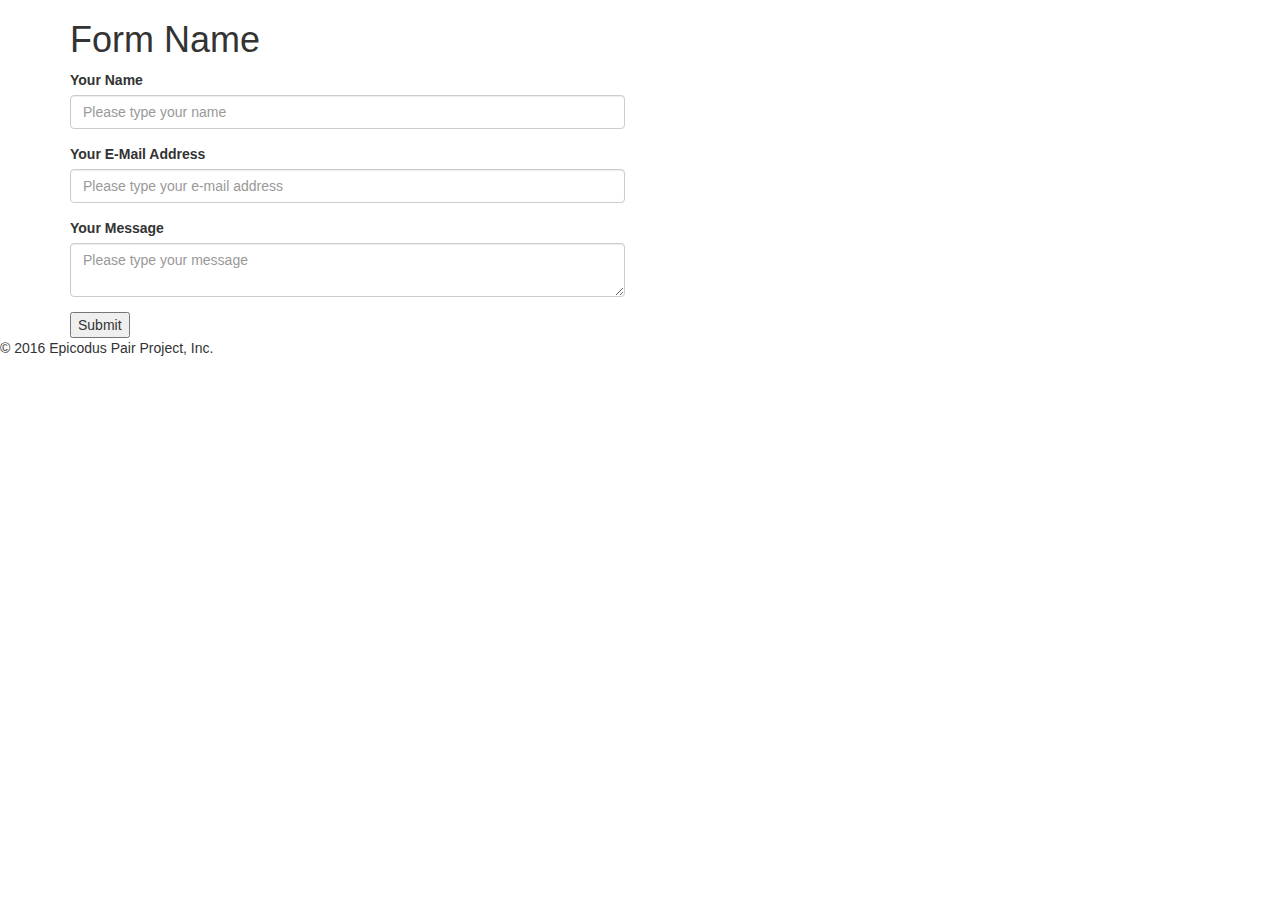
==== form-input.html @ c85a87d8 "modify image position and add some style to item list" ====
<!DOCTYPE html>
<html lang="en">
  <head>
    <meta charset="utf-8">
    <meta http-equiv="X-UA-Compatible" content="IE=edge">
    <meta name="viewport" content="width=device-width, initial-scale=1">
    <!-- The above 3 meta tags *must* come first in the head; any other head content must come *after* these tags -->
    <meta name="description" content="">
    <meta name="author" content="">

    <title>Blank Form</title>
    <link rel="shortcut icon" type="image/x-icon" href="img/favicon.ico"/>

    <!-- Bootstrap core CSS -->
    <link href="css/bootstrap.min.css" rel="stylesheet">

    <!-- Custom CSS -->
    <link href="css/form-styles.css" rel="stylesheet">

    <!-- Jquery JS -->
    <script src="js/jquery-2.2.4.js" type="text/javascript"></script>

    <!-- Bootstrap JS -->
    <script src="js/bootstrap.min.js"></script>

    <!-- Custom JS -->
    <script src="js/scripts.js" type="text/javascript"></script>

  </head>

  <body>
    <div class="container">
      <div class="row">
        <div class="col-md-6">


        <header>
          <h1>Form Name</h1>
        </header>

        <form id="contact">
          <div class="form-group">
            <label for="name">Your Name</label>
            <input type="text" class="form-control" id="name" placeholder="Please type your name" required>
          </div>
          <div class="form-group">
            <label for="email">Your E-Mail Address</label>
            <input type="email" class="form-control" id="email" placeholder="Please type your e-mail address" required>
          </div>
          <div class="form-group">
            <label for="name">Your Message</label>
            <textarea type="text" class="form-control" id="message" placeholder="Please type your message" required></textarea>
          </div>
          <button type="submit" name="button">Submit</button>
        </form>
      </div>
    </div>
    </div>
      <footer>
        <p>&copy; 2016 Epicodus Pair Project, Inc.</p>
      </footer>
    </div> <!-- end container -->
  </body>
</html>
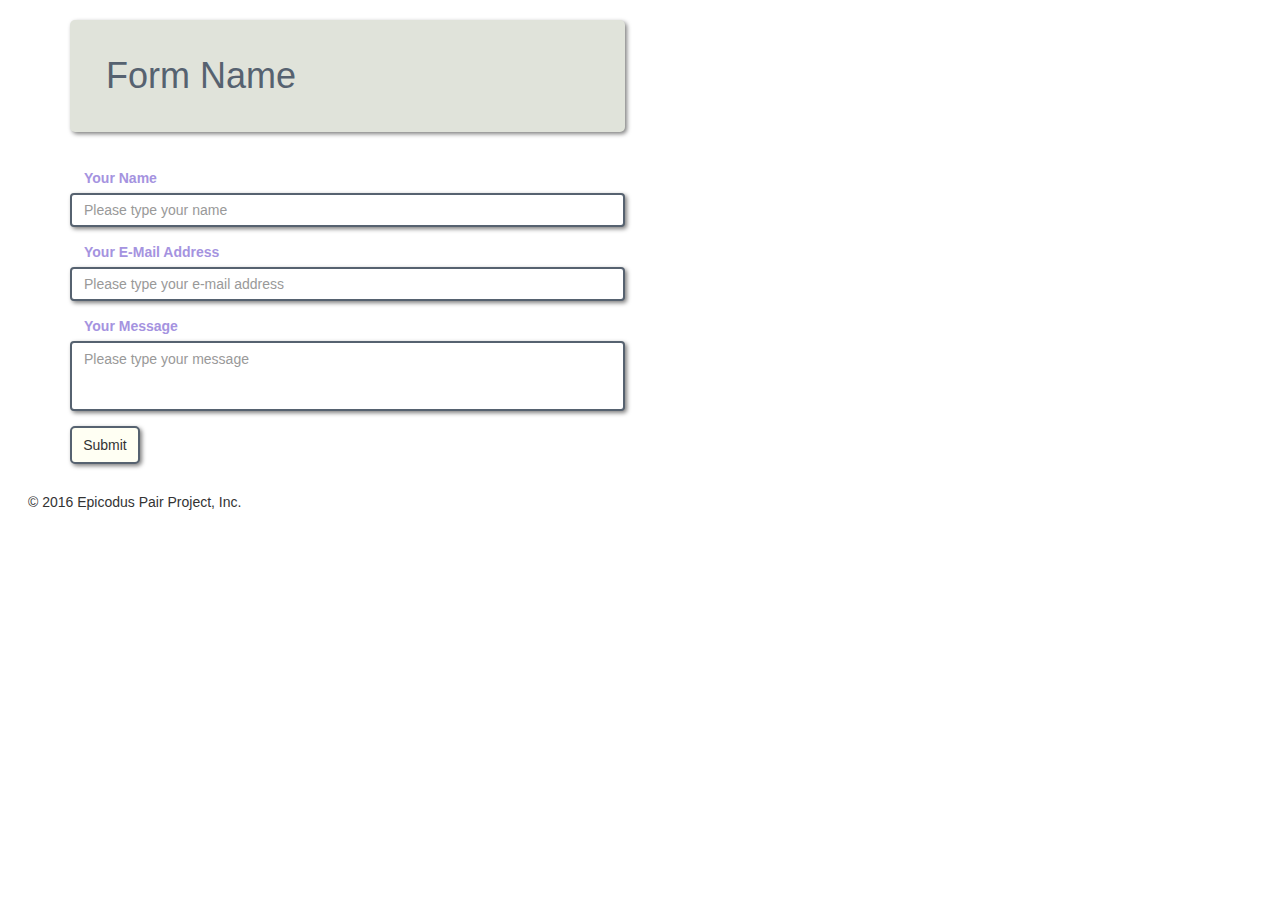
==== commit 749dd806: "modify form-input" ====
--- a/form-input.html
+++ b/form-input.html
@@ -1,43 +1,18 @@
 <!DOCTYPE html>
 <html lang="en">
   <head>
-    <meta charset="utf-8">
-    <meta http-equiv="X-UA-Compatible" content="IE=edge">
-    <meta name="viewport" content="width=device-width, initial-scale=1">
-    <!-- The above 3 meta tags *must* come first in the head; any other head content must come *after* these tags -->
-    <meta name="description" content="">
-    <meta name="author" content="">
-
     <title>Blank Form</title>
-    <link rel="shortcut icon" type="image/x-icon" href="img/favicon.ico"/>
-
-    <!-- Bootstrap core CSS -->
     <link href="css/bootstrap.min.css" rel="stylesheet">
-
-    <!-- Custom CSS -->
-    <link href="css/form-styles.css" rel="stylesheet">
-
-    <!-- Jquery JS -->
-    <script src="js/jquery-2.2.4.js" type="text/javascript"></script>
-
-    <!-- Bootstrap JS -->
-    <script src="js/bootstrap.min.js"></script>
-
-    <!-- Custom JS -->
-    <script src="js/scripts.js" type="text/javascript"></script>
-
+    <link href="css/form-style.css" rel="stylesheet">
   </head>
 
   <body>
     <div class="container">
       <div class="row">
         <div class="col-md-6">
-
-
-        <header>
-          <h1>Form Name</h1>
-        </header>
-
+      <header>
+        <h1>Form Name</h1>
+      </header>
         <form id="contact">
           <div class="form-group">
             <label for="name">Your Name</label>
@@ -53,12 +28,11 @@
           </div>
           <button type="submit" name="button">Submit</button>
         </form>
+        </div>
       </div>
-    </div>
     </div>
       <footer>
         <p>&copy; 2016 Epicodus Pair Project, Inc.</p>
       </footer>
-    </div> <!-- end container -->
   </body>
 </html>
--- a/css/form-style.css
+++ b/css/form-style.css
@@ -0,0 +1,39 @@
+h1 {
+  background-color: #E0E3DA;
+  color: #566270;
+  padding: 1em;
+  border-radius: 5px;
+  margin-bottom: 1em;
+  box-shadow: 2px 2px 4px rgba(0, 0, 0, 0.5);
+
+}
+
+label {
+  color: #A593E0;
+  margin-left: 1em;
+  font-weight: bold;
+}
+
+button {
+  background-color: #FFFFF3;
+  border: 2px solid #566270;
+  border-radius: 5px;
+  padding: 0.5em 0.8em;
+  box-shadow: 2px 2px 4px rgba(0, 0, 0, 0.5);
+}
+
+.form-control {
+  border: 2px solid #566270;
+  box-shadow: 2px 2px 4px rgba(0, 0, 0, 0.5);
+}
+
+textarea.form-control {
+  display : block;
+  height  : 5em;
+  resize  : none;
+  overflow: auto;
+}
+
+footer {
+  margin: 2em;
+}
